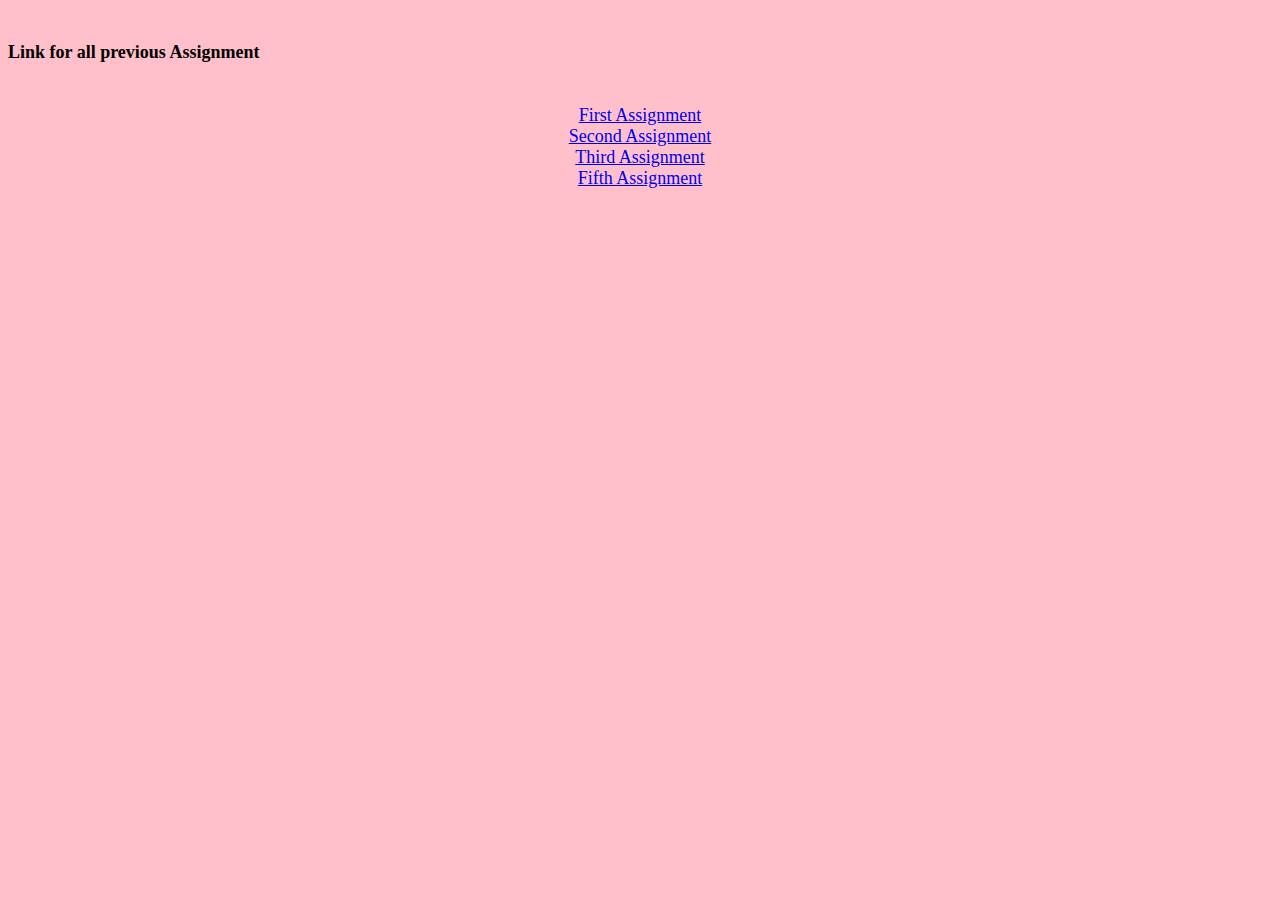
==== index.html @ 1f62a588 "Add files via upload" ====
<!DOCTYPE html>
<html lang="en">
<head>
    <meta charset="UTF-8">
    <meta http-equiv="X-UA-Compatible" content="IE=edge">
    <meta name="viewport" content="width=device-width, initial-scale=1.0">
    <title>Document</title>
</head>
<h6 style="font-size: large;">Link for all previous Assignment</h6>
<body style="background-color: pink">
    <div style="display: flex; flex-direction: column;text-align: center; font-size: large; justify-content: space-between;">
    <a href="Assignment1.html">First Assignment</a>
    <a href="Assignment2.html">Second Assignment</a>
    <a href="Assignment3.html">Third Assignment</a>
<a href="Assignment5.html">Fifth Assignment</a>
</div>
</body>
</html>
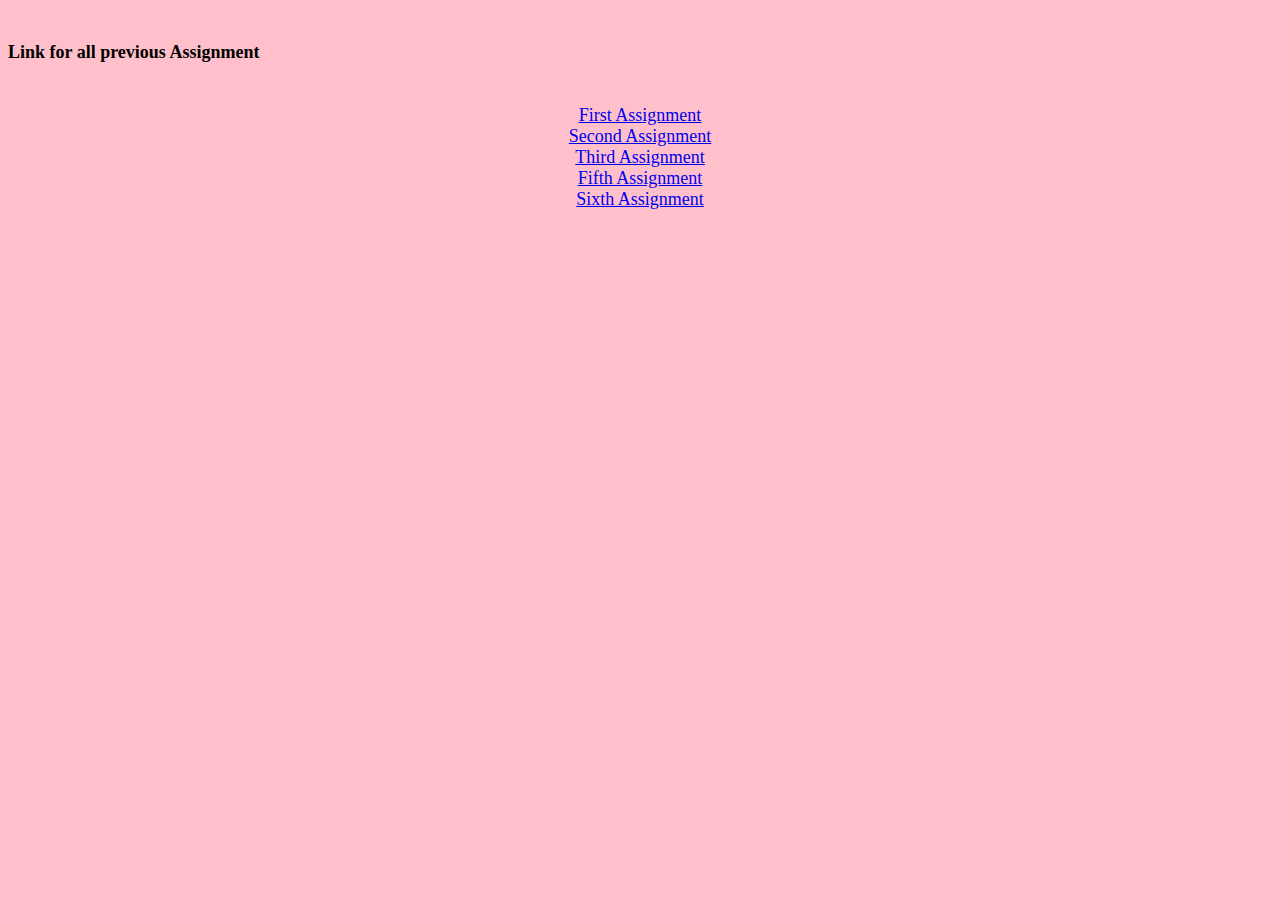
==== commit 3242af21: "Update index.html" ====
--- a/index.html
+++ b/index.html
@@ -8,11 +8,12 @@
 </head>
 <h6 style="font-size: large;">Link for all previous Assignment</h6>
 <body style="background-color: pink">
-    <div style="display: flex; flex-direction: column;text-align: center; font-size: large; justify-content: space-between;">
+     <div style="display: flex; flex-direction: column;text-align: center; font-size: large; justify-content: space-between;">
     <a href="Assignment1.html">First Assignment</a>
     <a href="Assignment2.html">Second Assignment</a>
     <a href="Assignment3.html">Third Assignment</a>
 <a href="Assignment5.html">Fifth Assignment</a>
+<a href="Assignment6.html">Sixth Assignment</a>
 </div>
 </body>
-</html>+</html>
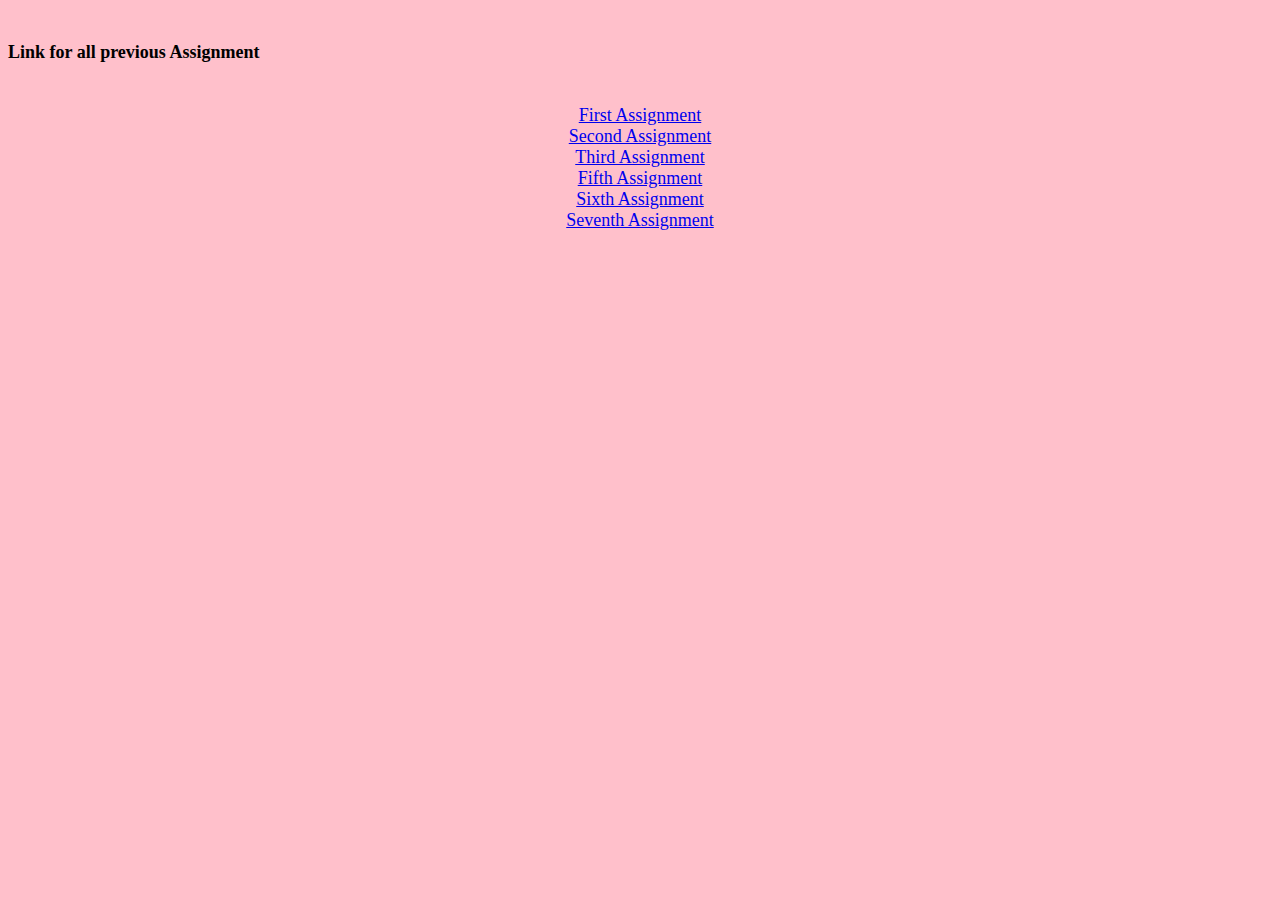
==== commit 106e0bf4: "Update index.html" ====
--- a/index.html
+++ b/index.html
@@ -14,6 +14,7 @@
     <a href="Assignment3.html">Third Assignment</a>
 <a href="Assignment5.html">Fifth Assignment</a>
 <a href="Assignment6.html">Sixth Assignment</a>
+ <a href="Assignment7.html">Seventh Assignment</a>
 </div>
 </body>
 </html>
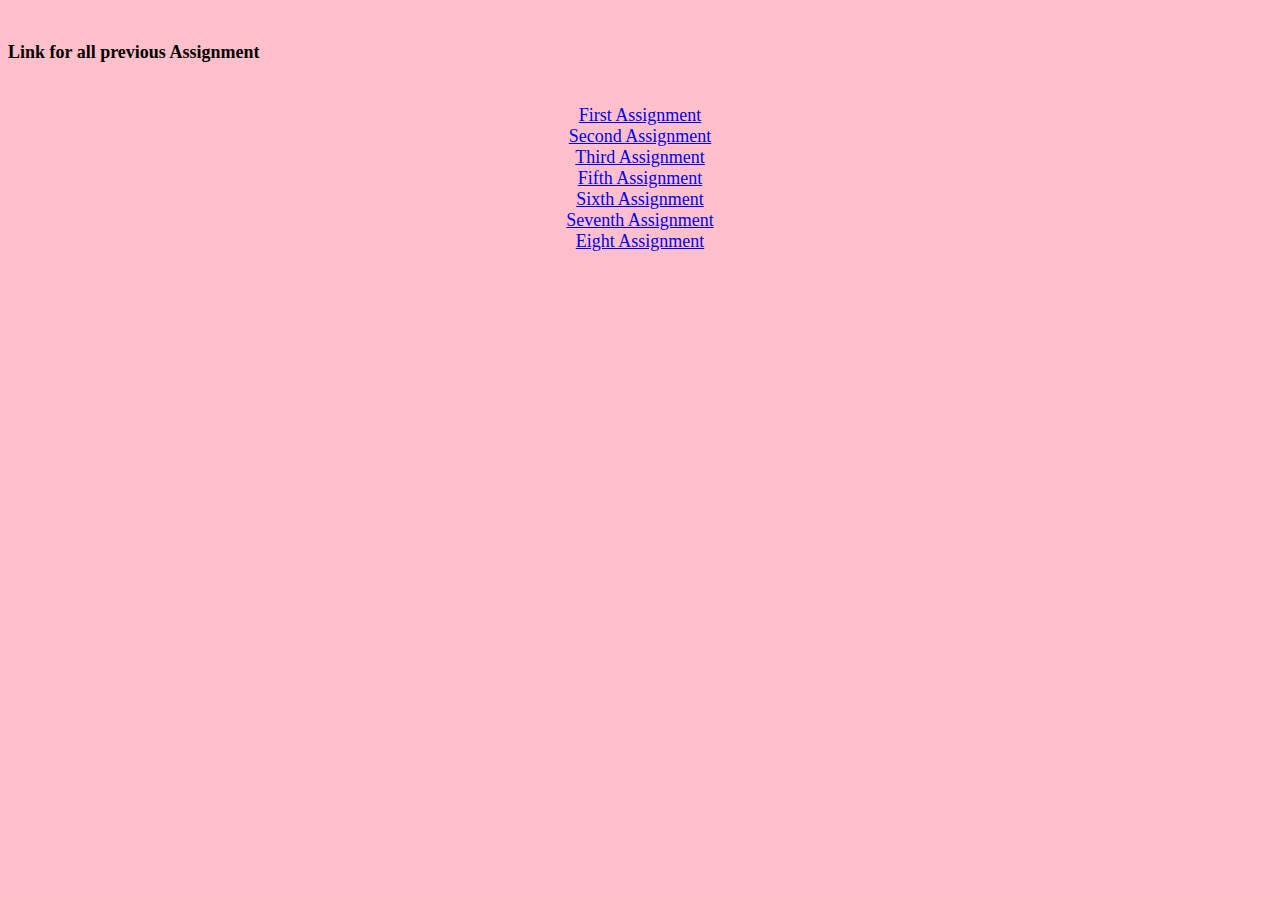
==== commit 81e148e4: "Update index.html" ====
--- a/index.html
+++ b/index.html
@@ -15,6 +15,7 @@
 <a href="Assignment5.html">Fifth Assignment</a>
 <a href="Assignment6.html">Sixth Assignment</a>
  <a href="Assignment7.html">Seventh Assignment</a>
+         <a href="Assignment8.html">Eight Assignment</a>
 </div>
 </body>
 </html>
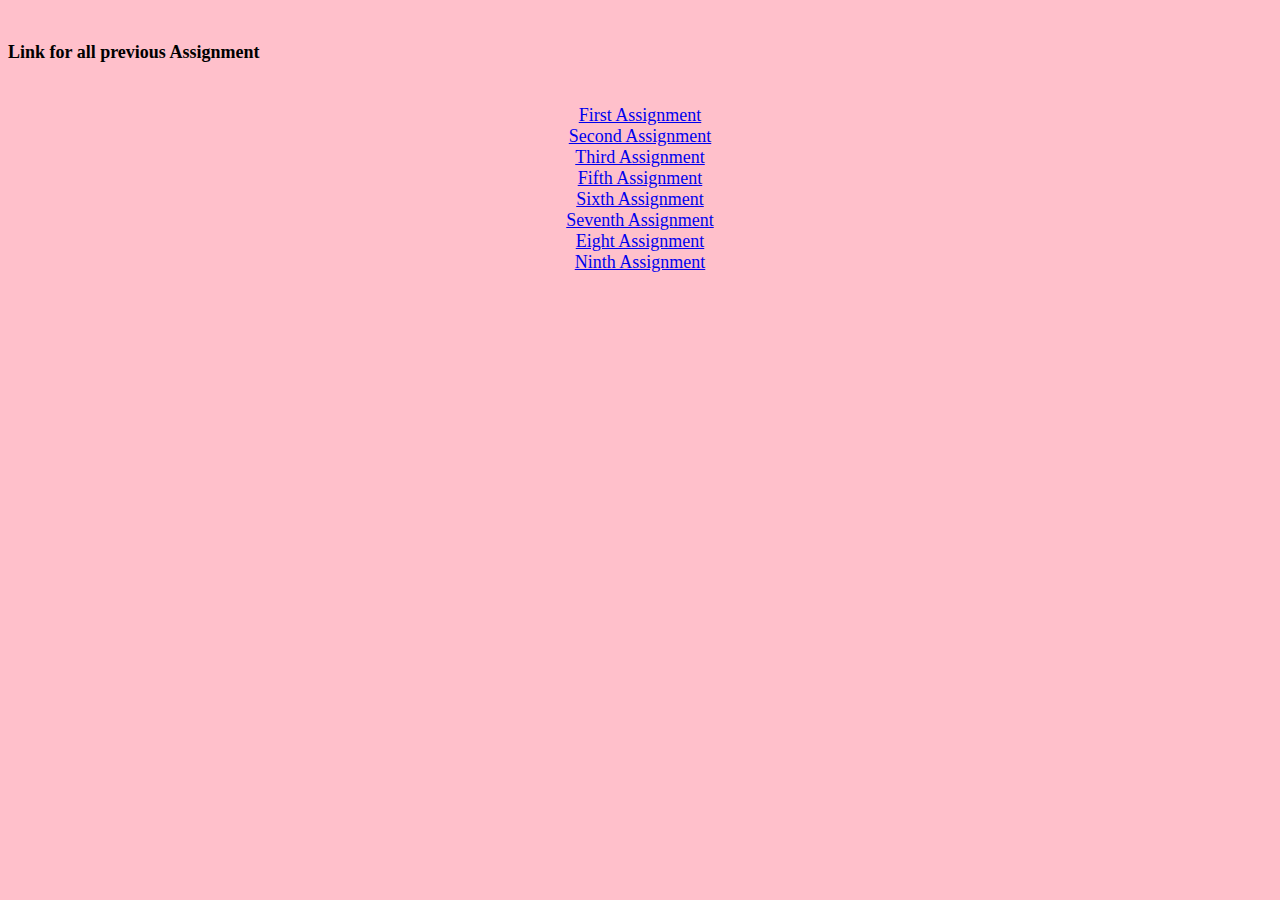
==== commit c68580ef: "Update index.html" ====
--- a/index.html
+++ b/index.html
@@ -16,6 +16,7 @@
 <a href="Assignment6.html">Sixth Assignment</a>
  <a href="Assignment7.html">Seventh Assignment</a>
          <a href="Assignment8.html">Eight Assignment</a>
+         <a href="Assignment9.html">Ninth Assignment</a>
 </div>
 </body>
 </html>
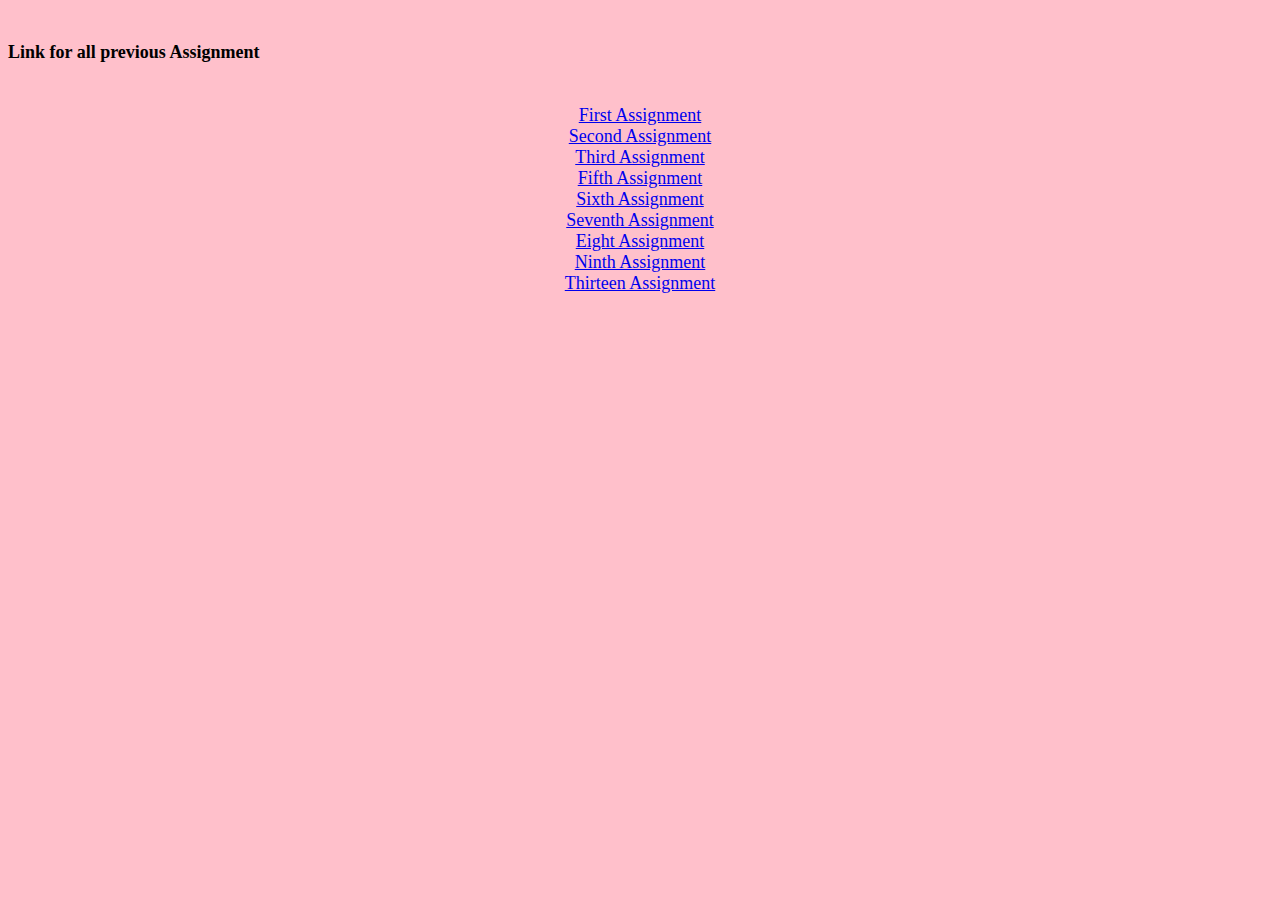
==== commit ab3b1ff9: "Update index.html" ====
--- a/index.html
+++ b/index.html
@@ -17,6 +17,7 @@
  <a href="Assignment7.html">Seventh Assignment</a>
          <a href="Assignment8.html">Eight Assignment</a>
          <a href="Assignment9.html">Ninth Assignment</a>
+         <a href="Assignment13.html">Thirteen Assignment</a>
 </div>
 </body>
 </html>
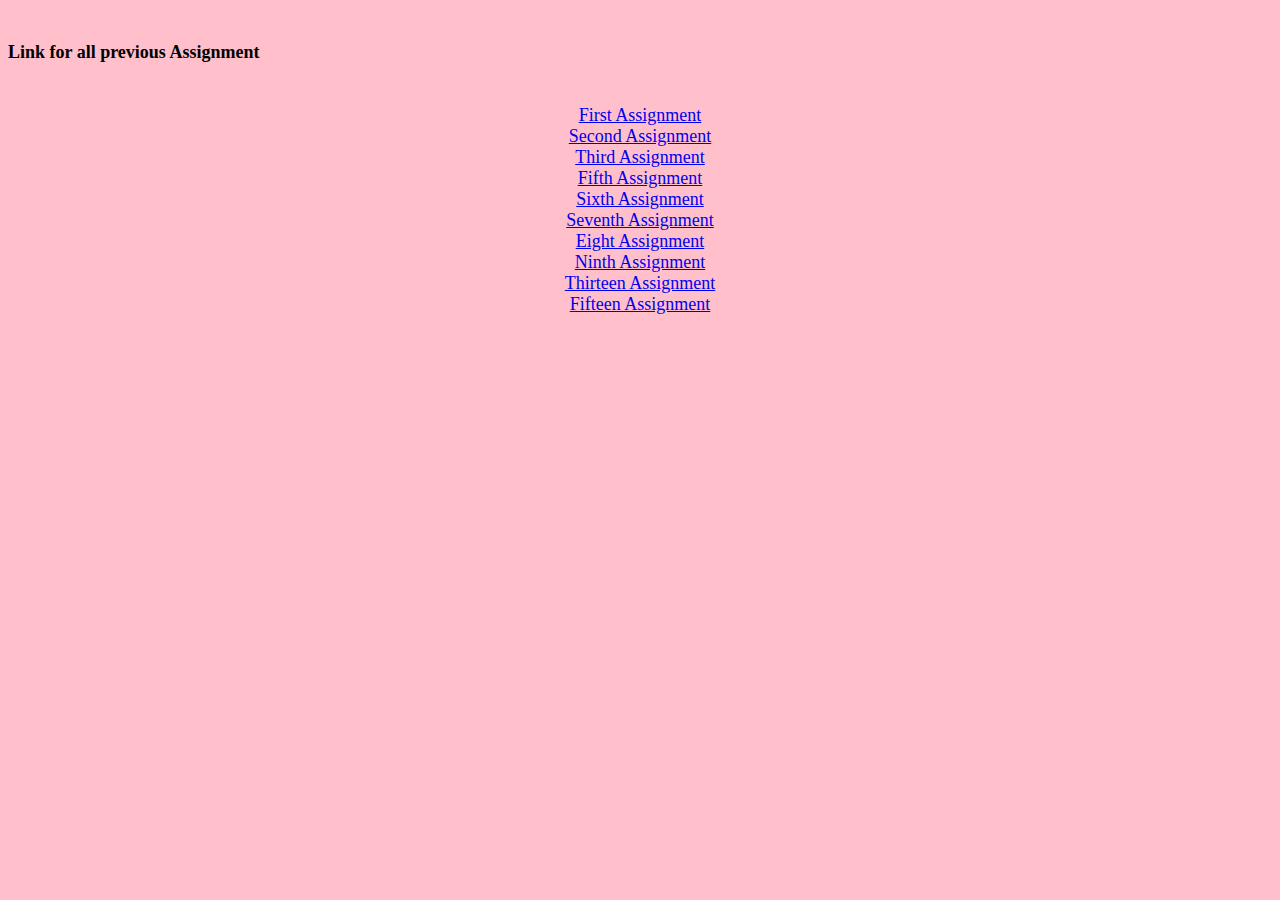
==== commit f95ec154: "Update index.html" ====
--- a/index.html
+++ b/index.html
@@ -18,6 +18,7 @@
          <a href="Assignment8.html">Eight Assignment</a>
          <a href="Assignment9.html">Ninth Assignment</a>
          <a href="Assignment13.html">Thirteen Assignment</a>
+         <a href="Assignment15.html">Fifteen Assignment</a>
 </div>
 </body>
 </html>
